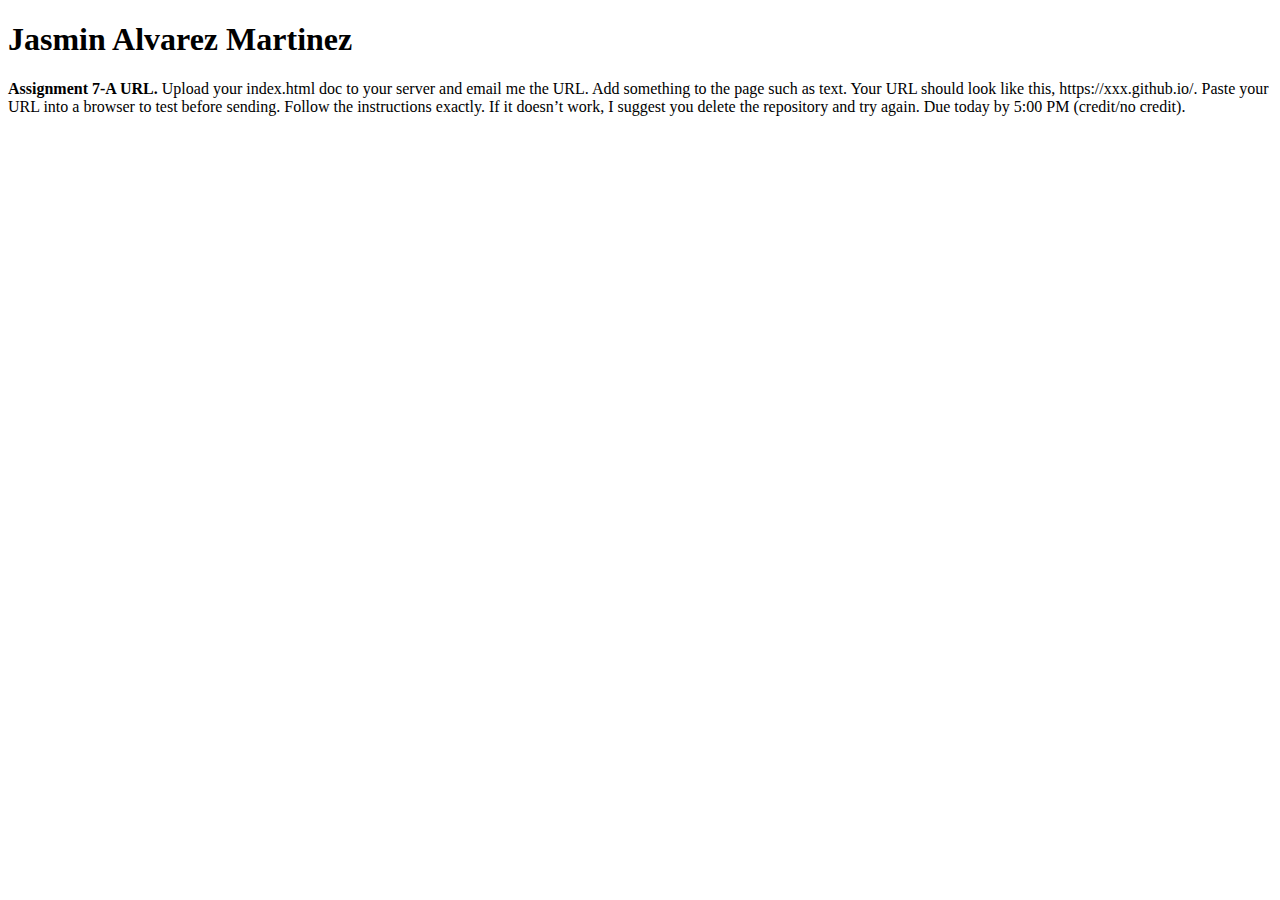
==== index.html @ 3a5aa5b8 "removed extra DOCTYPE" ====
<!DOCTYPE html>
<html>
<head>
        <meta charset="UTF-8"/>
        <title>October 24, 2023</title>
</head>
<body>
<h1>Jasmin Alvarez Martinez</h1>
<p><strong>Assignment 7-A URL.</strong> Upload your index.html doc to your server and email me the URL. Add something to the page such as text. Your URL should look like this, https://xxx.github.io/.  Paste your URL into a browser to test before sending. Follow the instructions exactly. If it doesn’t work, I suggest you delete the repository and try again. Due today by 5:00 PM (credit/no credit).</p>
</body>
</html>
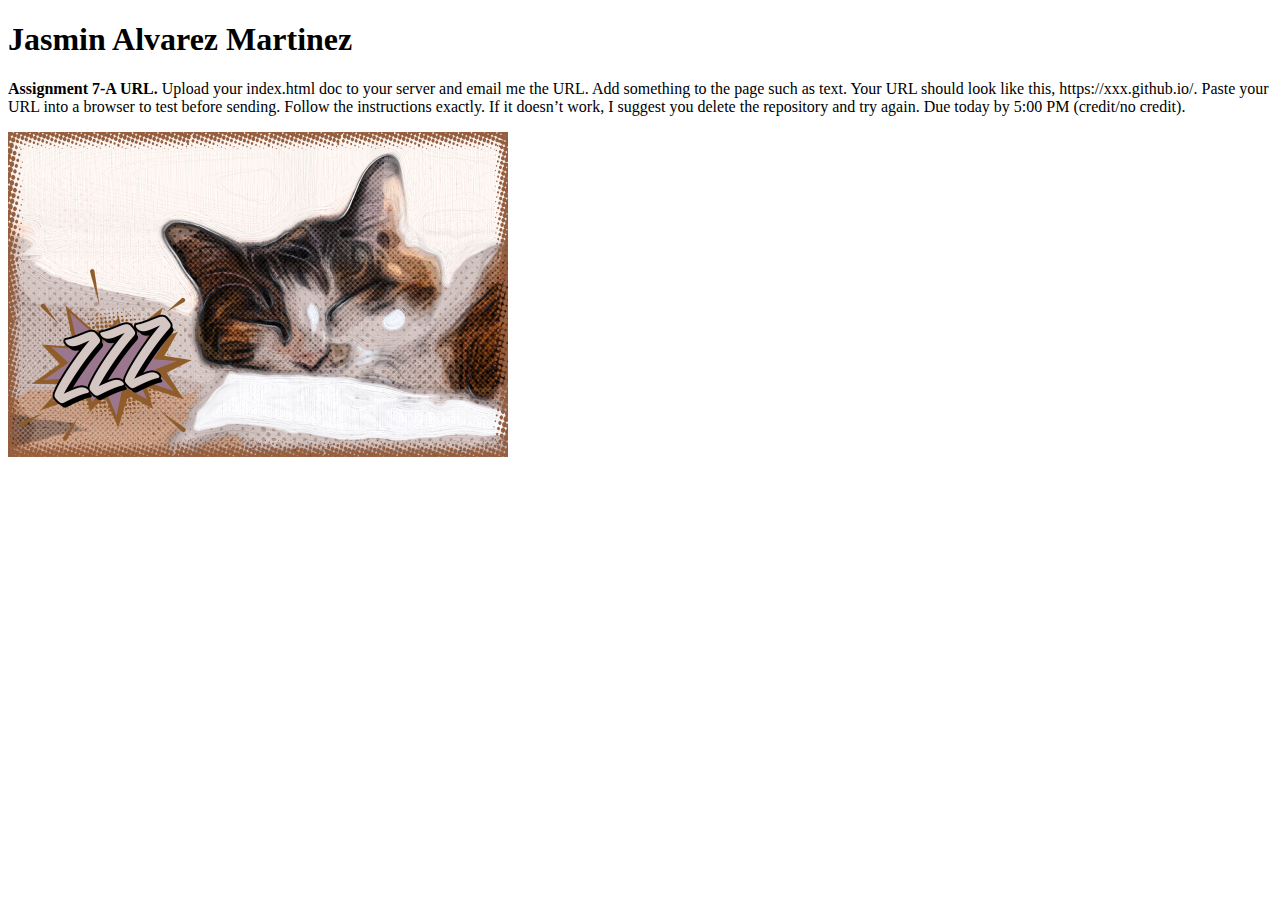
==== commit f03e5961: "added image" ====
--- a/index.html
+++ b/index.html
@@ -3,9 +3,11 @@
 <head>
         <meta charset="UTF-8"/>
         <title>October 24, 2023</title>
+        <meta name="keyword" content="UNC, life, student">
 </head>
 <body>
 <h1>Jasmin Alvarez Martinez</h1>
 <p><strong>Assignment 7-A URL.</strong> Upload your index.html doc to your server and email me the URL. Add something to the page such as text. Your URL should look like this, https://xxx.github.io/.  Paste your URL into a browser to test before sending. Follow the instructions exactly. If it doesn’t work, I suggest you delete the repository and try again. Due today by 5:00 PM (credit/no credit).</p>
+<img src="images/alvarez_martinez_jasmin_photoshop_effects_tutorial.png" width="500">
 </body>
 </html>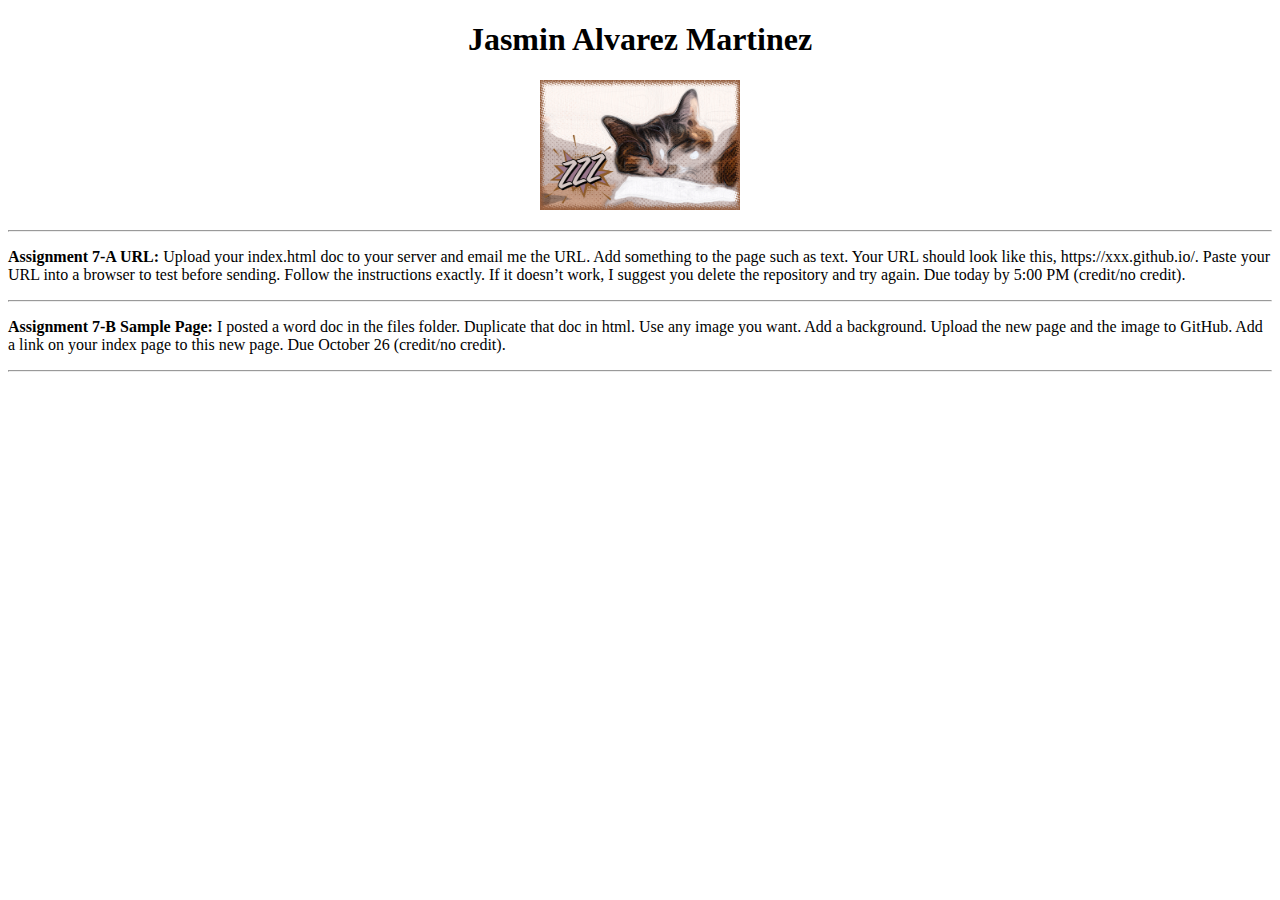
==== commit ef6c461d: "updated changes to html" ====
--- a/index.html
+++ b/index.html
@@ -6,8 +6,12 @@
         <meta name="keyword" content="UNC, life, student">
 </head>
 <body>
-<h1>Jasmin Alvarez Martinez</h1>
-<p><strong>Assignment 7-A URL.</strong> Upload your index.html doc to your server and email me the URL. Add something to the page such as text. Your URL should look like this, https://xxx.github.io/.  Paste your URL into a browser to test before sending. Follow the instructions exactly. If it doesn’t work, I suggest you delete the repository and try again. Due today by 5:00 PM (credit/no credit).</p>
-<img src="images/alvarez_martinez_jasmin_photoshop_effects_tutorial.png" width="500">
+<h1 style="text-align:center;">Jasmin Alvarez Martinez</h1>
+<p style="text-align:center;"><img src="images/alvarez_martinez_jasmin_photoshop_effects_tutorial.png" width="200"></p>
+<hr>
+<p><strong>Assignment 7-A URL:</strong> Upload your index.html doc to your server and email me the URL. Add something to the page such as text. Your URL should look like this, https://xxx.github.io/.  Paste your URL into a browser to test before sending. Follow the instructions exactly. If it doesn’t work, I suggest you delete the repository and try again. Due today by 5:00 PM (credit/no credit).</p>
+<hr>
+<p><strong>Assignment 7-B Sample Page:</strong> I posted a word doc in the files folder. Duplicate that doc in html. Use any image you want. Add a background. Upload the new page and the image to GitHub. Add a link on your index page to this new page. Due October 26 (credit/no credit).</p>
+<hr>
 </body>
 </html>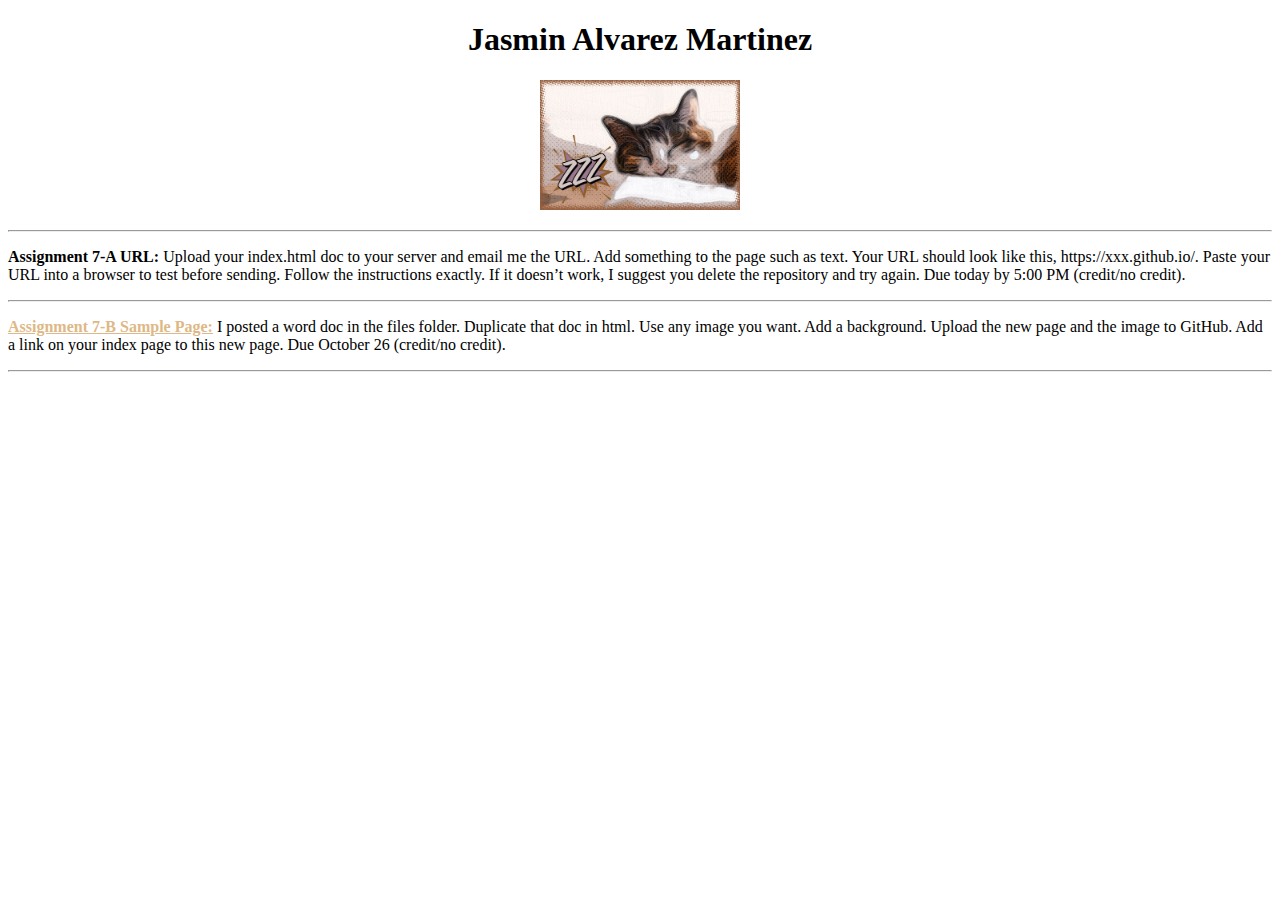
==== commit eb1fabd7: "assignment 7b" ====
--- a/index.html
+++ b/index.html
@@ -2,7 +2,7 @@
 <html>
 <head>
         <meta charset="UTF-8"/>
-        <title>October 24, 2023</title>
+        <title>Assignment 7-A</title>
         <meta name="keyword" content="UNC, life, student">
 </head>
 <body>
@@ -11,7 +11,7 @@
 <hr>
 <p><strong>Assignment 7-A URL:</strong> Upload your index.html doc to your server and email me the URL. Add something to the page such as text. Your URL should look like this, https://xxx.github.io/.  Paste your URL into a browser to test before sending. Follow the instructions exactly. If it doesn’t work, I suggest you delete the repository and try again. Due today by 5:00 PM (credit/no credit).</p>
 <hr>
-<p><strong>Assignment 7-B Sample Page:</strong> I posted a word doc in the files folder. Duplicate that doc in html. Use any image you want. Add a background. Upload the new page and the image to GitHub. Add a link on your index page to this new page. Due October 26 (credit/no credit).</p>
+<p><strong><a href="7b.html" style="color:burlywood" target="_blank">Assignment 7-B Sample Page:</a></strong> I posted a word doc in the files folder. Duplicate that doc in html. Use any image you want. Add a background. Upload the new page and the image to GitHub. Add a link on your index page to this new page. Due October 26 (credit/no credit).</p>
 <hr>
 </body>
 </html>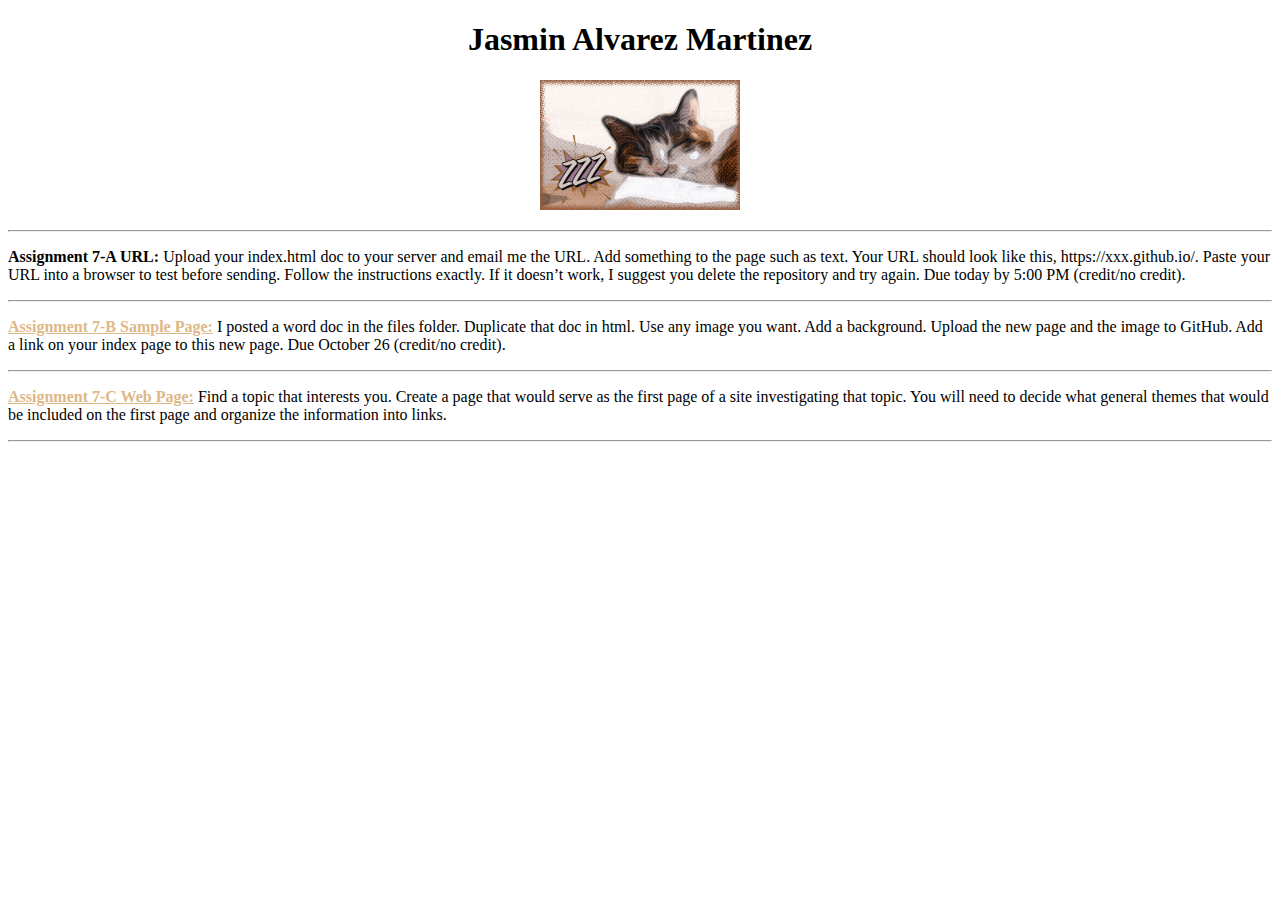
==== commit f24673b3: "assignment 7c" ====
--- a/index.html
+++ b/index.html
@@ -13,5 +13,7 @@
 <hr>
 <p><strong><a href="7b.html" style="color:burlywood" target="_blank">Assignment 7-B Sample Page:</a></strong> I posted a word doc in the files folder. Duplicate that doc in html. Use any image you want. Add a background. Upload the new page and the image to GitHub. Add a link on your index page to this new page. Due October 26 (credit/no credit).</p>
 <hr>
+<p><strong><a href="7c.html" style="color:burlywood" target="_blank">Assignment 7-C Web Page:</a></strong> Find a topic that interests you. Create a page that would serve as the first page of a site investigating that topic. You will need to decide what general themes that would be included on the first page and organize the information into links.</p>
+<hr>
 </body>
 </html>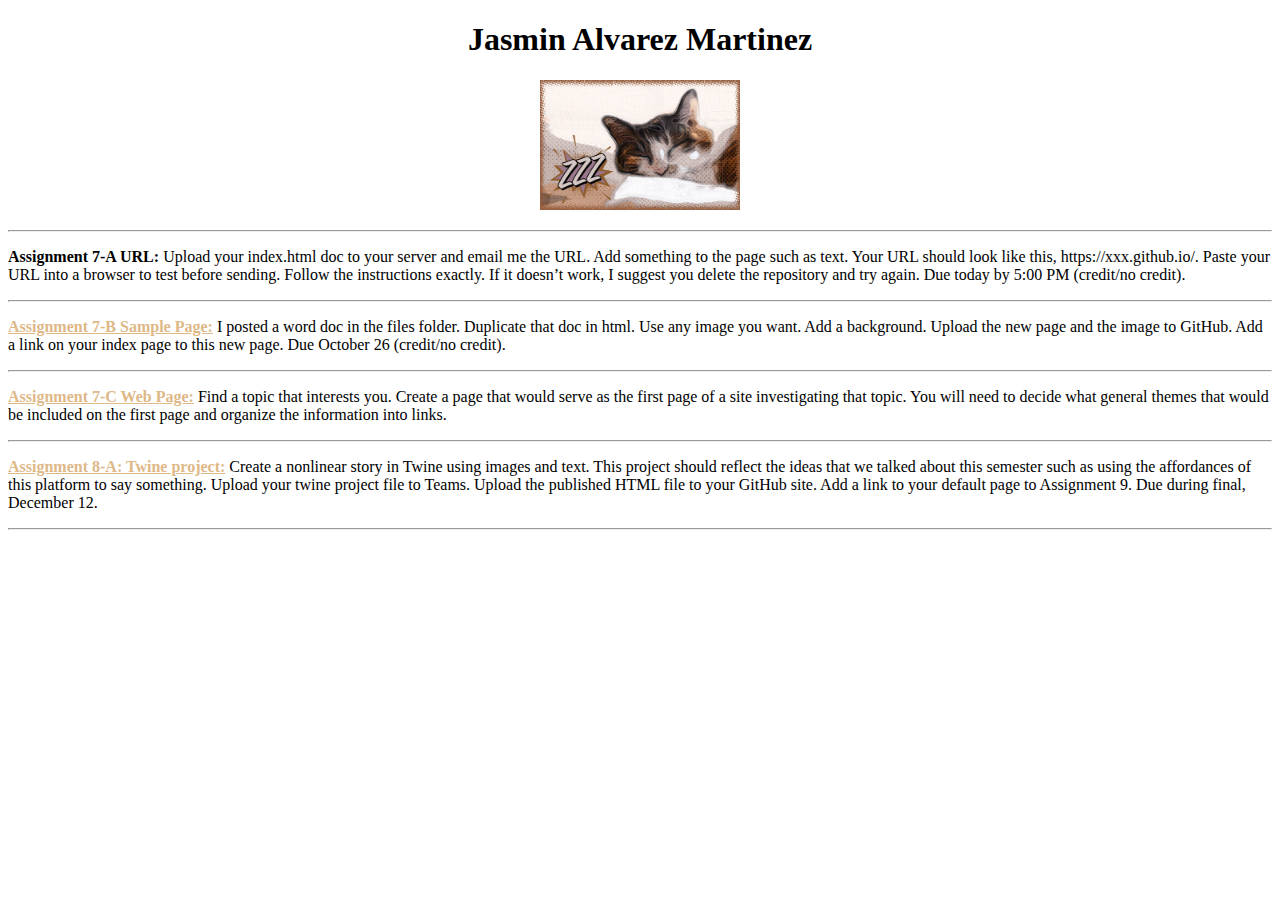
==== commit 848ff9f7: "twine" ====
--- a/index.html
+++ b/index.html
@@ -15,5 +15,7 @@
 <hr>
 <p><strong><a href="7c.html" style="color:burlywood" target="_blank">Assignment 7-C Web Page:</a></strong> Find a topic that interests you. Create a page that would serve as the first page of a site investigating that topic. You will need to decide what general themes that would be included on the first page and organize the information into links.</p>
 <hr>
+<p><strong><a href="AlvarezMartinezJasmin_Final.html" style="color:burlywood" target="_blank"> Assignment 8-A: Twine project:</a></strong> Create a nonlinear story in Twine using images and text.  This project should reflect the ideas that we talked about this semester such as using the affordances of this platform to say something. Upload your twine project file to Teams.  Upload the published HTML file to your GitHub site. Add a link to your default page to Assignment 9. Due during final, December 12.</p>
+<hr>
 </body>
 </html>